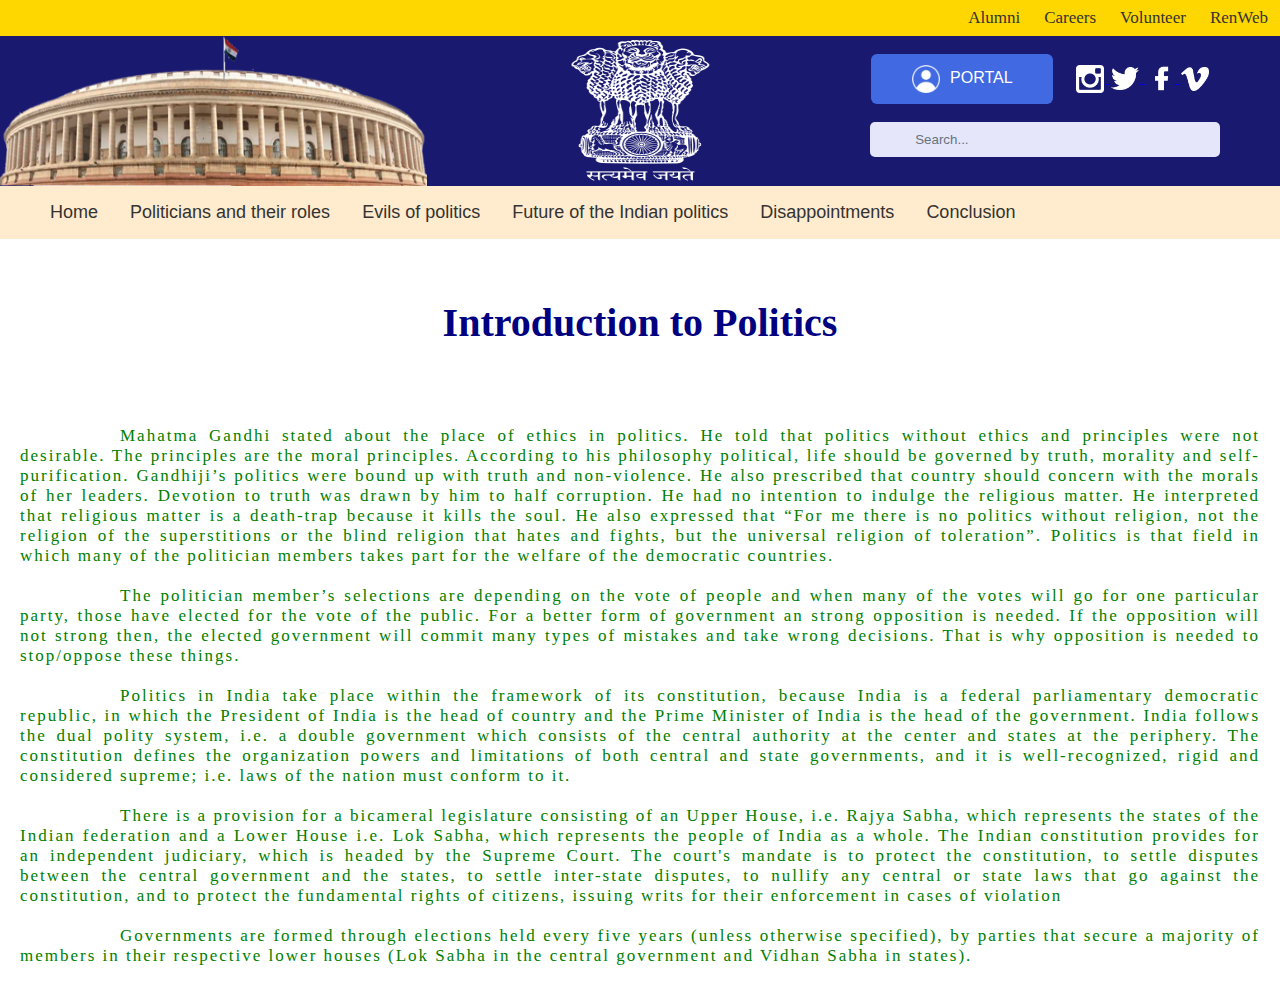
==== index.html @ 263ece7d "main page" ====
<html>
<head>

<title>ESSAY ON POLITICS</title>

<meta name="viewport" content="width=device-width, initial-scale=1">


<link rel="stylesheet" text="text/css" href="resources/css/nevig.css">
<link rel="stylesheet" text="text/css" href="resources/css/box.css">
<link rel="stylesheet" text="text/css" href="resources/css/search_bar.css">
<link rel="stylesheet" text="text/css" href="resources/css/profile.css">
<link rel="stylesheet" text="text/css" href="resources/css/slide_show.css">
<link rel="stylesheet" text="text/css" href="resources/css/slide.css">
<link rel="stylesheet" text="text/css" href="resources/css/social_media_icon.css">
<link rel="stylesheet" text="text/css" href="resources/css/box_effect.css">
<link rel="stylesheet" text="text/css" href="resources/css/home.css">
<link rel="stylesheet" text="text/css" href="resources/css/button.css">

 
 <ul>
  <li><a class="active" href="#home">RenWeb</a></li>
  <li><a href="#news">Volunteer</a></li>
  <li><a href="#contact">Careers</a></li>
  <li><a href="#about">Alumni</a></li>
</ul>

<div style = "background-color: #191970; height:150px; width:33.33%; float:left;" >
   <div valign="middle" style="float:right" ><img src="resources/images/logo/sansad.png" height="100%" width = "100%"></div>
</div>
			
         <div style = "background-color: #191970; height:150px; width:33.33%; float:left;" >
            <div style="float:center"><img src="resources/images/logo/india.png" height="100%" width = "40%"></div>
         </div>
		 
		 <div style = "background-color: #191970; height:150px; width:33.33%; float:left;" >
		 
		 
		 
		 <div id="share-buttons" align="left">
		 
		 <div class="button1">
		 <img src="resources/images/logo/portal.png">&nbsp; PORTAL</div>
		
		<a href="https://www.instagram.com/accounts/login/">
        <img src="resources/images/logo/instagram.png" alt="Instagram" />
		
		<a href="https://twitter.com/login">
        <img src="resources/images/logo/twitter.png" alt="Twitter" />
		
		<a href="http://www.facebook.com">
        <img src="resources/images/logo/fb.png" alt="Facebook" />
		
		<a href="http://www.vimeo.com">
        <img src="resources/images/logo/vimeo.png" alt="Vimeo" />
		</div>
		
  <div class="container-1">
      <span class="icon"><i class="fa fa-search"></i></span>
      <input type="search" id="search" placeholder="Search..." />
  </div>
</div>
</div>
<br/>
		 
<td>		 
<div class="navbar">
  <a href= "index.html">Home</a>
  <a href="views/politicians/page2.html">Politicians and their roles</a>
  <a href="views/Evils of politics/page3.html">Evils of politics</a>
  <a href="views/Future/page4.html">Future of the Indian politics</a>
  <a href="views/Disappointments/page5.html">Disappointments</a>
  <a href="views/Conclusion/page6.html">Conclusion</a>
</div>
</td>
<br/>

<body>
<div class="intro" style="background color: #E0FFFF; width:100%;">
<h3> Introduction to Politics </h3>
<br/>
<p>
Mahatma Gandhi stated about the place of ethics in politics. He told that politics without ethics and principles were not desirable. 
The principles are the moral principles. 
According to his philosophy political, life should be governed by truth, morality and self-purification. 
Gandhiji’s politics were bound up with truth and non-violence. He also prescribed that country should concern with the morals of her leaders. 
Devotion to truth was drawn by him to half corruption. He had no intention to indulge the religious matter. 
He interpreted that religious matter is a death-trap because it kills the soul.
He also expressed that “For me there is no politics without religion, not the religion of the superstitions or the blind religion that hates and fights, but the universal religion of toleration”.
Politics is that field in which many of the politician members takes part for the welfare of the democratic countries.
</p>

<p>
The politician member’s selections are depending on the vote of people and when many of the votes will go for one particular party, those have elected for the vote of the public.
For a better form of government an strong opposition is needed. 
If the opposition will not strong then, the elected government will commit many types of mistakes and take wrong decisions. 
That is why opposition is needed to stop/oppose these things. </p>
<p>
Politics in India take place within the framework of its constitution, because India is a federal parliamentary democratic republic, in which the President of India is the head of country and the Prime Minister of India is the head of the government. 
India follows the dual polity system, i.e. a double government which consists of the central authority at the center and states at the periphery. 
The constitution defines the organization powers and limitations of both central and state governments, and it is well-recognized, rigid and considered supreme; i.e. laws of the nation must conform to it.
</p>
<p>
There is a provision for a bicameral legislature consisting of an Upper House, i.e. Rajya Sabha, which represents the states of the Indian federation and a Lower House i.e. Lok Sabha, which represents the people of India as a whole. The Indian constitution provides for an independent judiciary, which is headed by the Supreme Court. 
The court's mandate is to protect the constitution, to settle disputes between the central government and the states, to settle inter-state disputes, to nullify any central or state laws that go against the constitution, and to protect the fundamental rights of citizens, issuing writs for their enforcement in cases of violation
</P>
<p>
Governments are formed through elections held every five years (unless otherwise specified), by parties that secure a majority of members in their respective lower houses (Lok Sabha in the central government and Vidhan Sabha in states).</div>
</p>
</body>
</html>
---- resources/css/nevig.css ----
.navbar {
    overflow: hidden;
    background-color: #FFEBCD;
    font-family: Sans-serif;
	padding: 2px;
	
}

.navbar a {
    float: left;
    font-size: 18px;
    color: #333;
    text-align: center;
    padding: 14px 16px;
    text-decoration: none;
}

.dropdown {
    float: left;
    overflow: hidden;
}

.dropdown .dropbtn {
    font-size: 14px;    
    border: none;
    outline: none;
    color: 	#333;
    padding: 14px 16px;
    background-color: inherit;
    font-family: inherit;
    margin: 0;
}

.navbar a:hover, .dropdown:hover .dropbtn {
    background-color: aqua;
}

.dropdown-content {
    display: none;
    position: absolute;
    background-color: white;
    min-width: 160px;
    box-shadow: 0px 8px 16px 0px rgba(0,0,0,0.2);
    z-index: 1;
}

.dropdown-content a {
    float: none;
    color: black;
    padding: 12px 16px;
    text-decoration: none;
    display: block;
    text-align: center;
}

.dropdown-content a:hover {
    background-color: aqua;
}

.dropdown:hover .dropdown-content {
    display: block;
}
---- resources/css/box.css ----
ul {
    list-style-type: none;
    margin: 0;
    padding: 0;
    overflow: hidden;
    background-color: #FFD700;
}

li {
    float: right;
}

li a {
    display: block;
    color: #333;
    text-align: center;
    padding: 8px 12px;
    text-decoration: none;
	font-family: Georgia;
}
---- resources/css/search_bar.css ----
.container-1{
  width: 300px;
  vertical-align: middle;
  white-space: nowrap;
  position: relative;
}

.container-1 input#search{
  width: 350px;
  height: 35px;
  background: #E6E6FA;
  border: none;
  font-size: 10pt;
  float: center;
  color: #63717f;
  padding-left: 45px;
  -webkit-border-radius: 2px;
  border-radius: 5px;
  transition: background .55s ease;
}

.container-1 input#search::-webkit-input-placeholder {
   color: #65737e;
}

.container-1 .icon{
  position: right;
  top: 50%;
  margin-left: 17px;
  margin-top: 17px;
  z-index: 1;
  color: #65737e;
}

.container-1 input#search:hover, .container-1 input#search:focus, .container-1 input#search:active{
    outline:none;
    background: #ffffff;
  }
---- resources/css/profile.css ----
.button1 {
	background-color: #4169E1;
    border: none;
    color: white;
    text-align: center;
    text-decoration: none;
    display: inline-block;
    font-size: 16px;
    margin: 18px;
    cursor: pointer;
	border-radius: 6px;
	
}
	
.button1 {padding: 10px 40px;}
---- resources/css/slide_show.css ----
* {box-sizing: border-box}
body {font-family: Verdana, sans-serif; margin:0}
.mySlides {display: none}
img {vertical-align: middle;}


.slideshow-container {
  max-width: 100%;
  position: relative;
  margin: auto;
}


.fade {
  -webkit-animation-name: fade;
  -webkit-animation-duration: 3s;
  animation-name: fade;
  animation-duration: 3s;
}

@-webkit-keyframes fade {
  from {opacity: .4} 
  to {opacity: 1}
}

@keyframes fade {
  from {opacity: .4} 
  to {opacity: 1}
}


@media only screen and (max-width: 300px) {
}
---- resources/css/slide.css ----
* {
    box-sizing: border-box;
}

body {
    margin: 0;
    font-family: Arial;
    font-size: 17px;
}

.container {
    position: relative;
    max-width: 800px;
    margin: 0 auto;
}

.container img {vertical-align: middle;}

.container .content {
    position: absolute;
    bottom: 0;
    background: rgba(0,0,255,0.5);
    color: #f1f1f1;
    width: 100%;
    padding: 20px;
}
---- resources/css/social_media_icon.css ----
#share-buttons img {	
width: 30px;
padding: 1px;
border: 0;
box-shadow: 0;
display: inline;
}
---- resources/css/box_effect.css ----
.box {
  position: relative;
  display: inline-block;
  width: 629px;
  height: 250px;
  background-color: rgb(0,0,128);
  border-radius: 5px;
  box-shadow: 0 1px 2px rgba(0, 0, 0, 0.1);
  -webkit-transition: all 0.6s cubic-bezier(0.165, 0.84, 0.44, 1);
  transition: all 0.6s cubic-bezier(0.165, 0.84, 0.44, 1);
}


.box::after {
  content: "";
  position: absolute;
  z-index: -1;
  top: 0;
  left: 0;
  width: 100%;
  height: 100%;
  box-shadow: 0 5px 15px rgba(0, 0, 0, 0.3);
  opacity: 0;
  -webkit-transition: all 0.6s cubic-bezier(0.165, 0.84, 0.44, 1);
  transition: all 0.6s cubic-bezier(0.165, 0.84, 0.44, 1);
}

.box:hover {
  -webkit-transform: scale(1.25, 1.25);
  transform: scale(1.25, 1.25);
}

.box:hover::after {
    opacity: 1;
}
---- resources/css/home.css ----
body {
    color: white;
}

div:intro {
    border: 2px solid gray;
    padding: 2px;
}


h1 {
    color: #000080;
	text-align: center;
}

h3 {
    color: #000080;
	text-align:center;
	font-size: 40px;
	font-family:Georgia;
}

p {
	color: green;
	font-family:Georgia;
	text-align: justify;
	text-indent: 100px;
	letter-spacing: 2px;
	margin: 20px;
}

img {
    display: block;
    margin-left: auto;
    margin-right: auto;
}
---- resources/css/button.css ----
.button2 {
    background-color: rgba(0,0,0,0.5);
	position: middle;
    border: none;
    color: white;
    text-align: center;
    text-decoration: none;
    display: inline-block;
    font-size: 20px;
    margin: 4px 2px;
    cursor: pointer;
}

.button2 {
	border-radius: 12px;
	padding: 12px 26px;
}

.button2:hover{
	background-color: #FFD700;
}



.button3 {
    background-color: rgba(0,0,255,0.9);
	position: center;
    border: none;
    color: white;
    text-align: center;
    text-decoration: none;
    display: inline-block;
    font-size: 20px;
    margin: 10px 8px;
    cursor: pointer;
	-webkit-transition-duration: 0.4s;
    transition-duration: 0.4s;
}

.button3 {
	border-radius: 12px;
	padding: 15px 30px;
	box-shadow: 0 8px 16px 0 rgba(0,0,0,0.2), 0 6px 20px 0 rgba(0,0,0,0.19);
	}

.button3:hover{
	background-color: #FFD700;
	box-shadow: 0 12px 16px 0 rgba(0,0,0,0.24), 0 17px 50px 0 rgba(0,0,0,0.19);
}


.button4 {
    background-color: #20B2AA;
	position: center;
    border: none;
    color: white;
    text-align: center;
    text-decoration: none;
    display: inline-block;
    font-size: 30px;
    margin: 4px 2px;
    cursor: pointer;
	-webkit-transition-duration: 0.4s;
    transition-duration: 0.4s;
}

.button4 {
	border-radius: 12px;
	width:250px;
	padding: 15px 30px;
	box-shadow: 0 8px 16px 0 rgba(0,0,0,0.2), 0 6px 20px 0 rgba(0,0,0,0.19);
	}

.button4:hover{
	background-color: #FFD700;
	box-shadow: 0 12px 16px 0 rgba(0,0,0,0.24), 0 17px 50px 0 rgba(0,0,0,0.19);
}


.button5 {
    background-color: #228B22;
	position: center;
    border: none;
    color: white;
    text-align: center;
    text-decoration: none;
    display: inline-block;
    font-size: 30px;
    margin: 4px 2px;
    cursor: pointer;
	-webkit-transition-duration: 0.4s;
    transition-duration: 0.4s;
}

.button5 {
	border-radius: 12px;
	width:250px;
	padding: 15px 30px;
	box-shadow: 0 8px 16px 0 rgba(0,0,0,0.2), 0 6px 20px 0 rgba(0,0,0,0.19);
	}

.button5:hover{
	background-color: #FFD700;
	box-shadow: 0 12px 16px 0 rgba(0,0,0,0.24), 0 17px 50px 0 rgba(0,0,0,0.19);
}
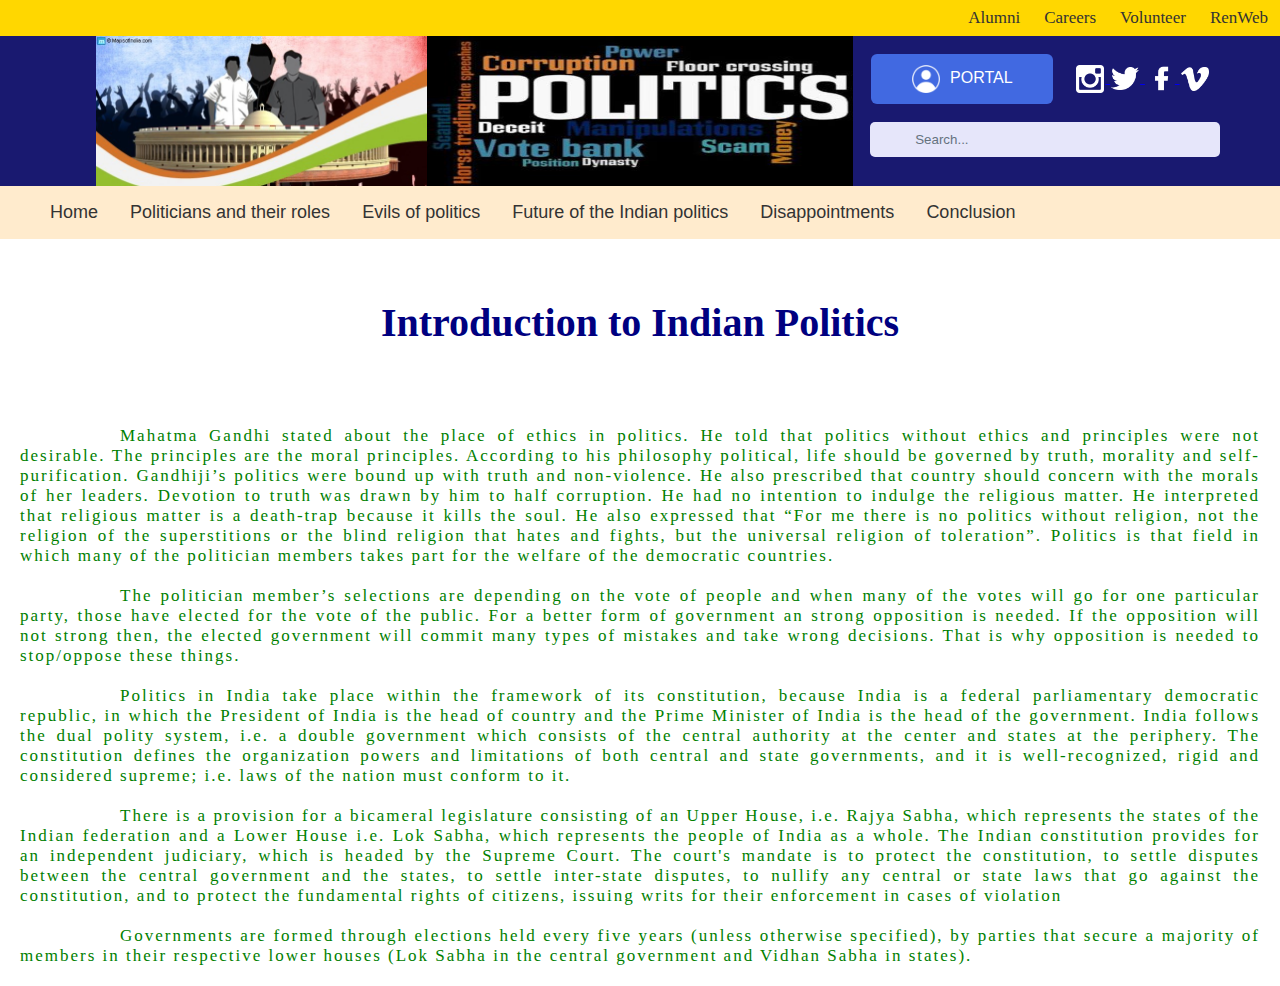
==== commit ddaa4960: "pic changed" ====
--- a/index.html
+++ b/index.html
@@ -1,7 +1,7 @@
 <html>
 <head>
 
-<title>ESSAY ON POLITICS</title>
+<title>ESSAY ON INDIAN POLITICS</title>
 
 <meta name="viewport" content="width=device-width, initial-scale=1">
 
@@ -26,11 +26,11 @@
 </ul>
 
 <div style = "background-color: #191970; height:150px; width:33.33%; float:left;" >
-   <div valign="middle" style="float:right" ><img src="resources/images/logo/sansad.png" height="100%" width = "100%"></div>
+   <div valign="middle" style="float:right" ><img src="resources/images/logo/pic1.jpg" height="100%" width = "100%"></div>
 </div>
 			
          <div style = "background-color: #191970; height:150px; width:33.33%; float:left;" >
-            <div style="float:center"><img src="resources/images/logo/india.png" height="100%" width = "40%"></div>
+            <div style="float:center"><img src="resources/images/logo/pic2.jpg" height="100%" width = "100%"></div>
          </div>
 		 
 		 <div style = "background-color: #191970; height:150px; width:33.33%; float:left;" >
@@ -77,7 +77,7 @@
 
 <body>
 <div class="intro" style="background color: #E0FFFF; width:100%;">
-<h3> Introduction to Politics </h3>
+<h3> Introduction to Indian Politics </h3>
 <br/>
 <p>
 Mahatma Gandhi stated about the place of ethics in politics. He told that politics without ethics and principles were not desirable. 
